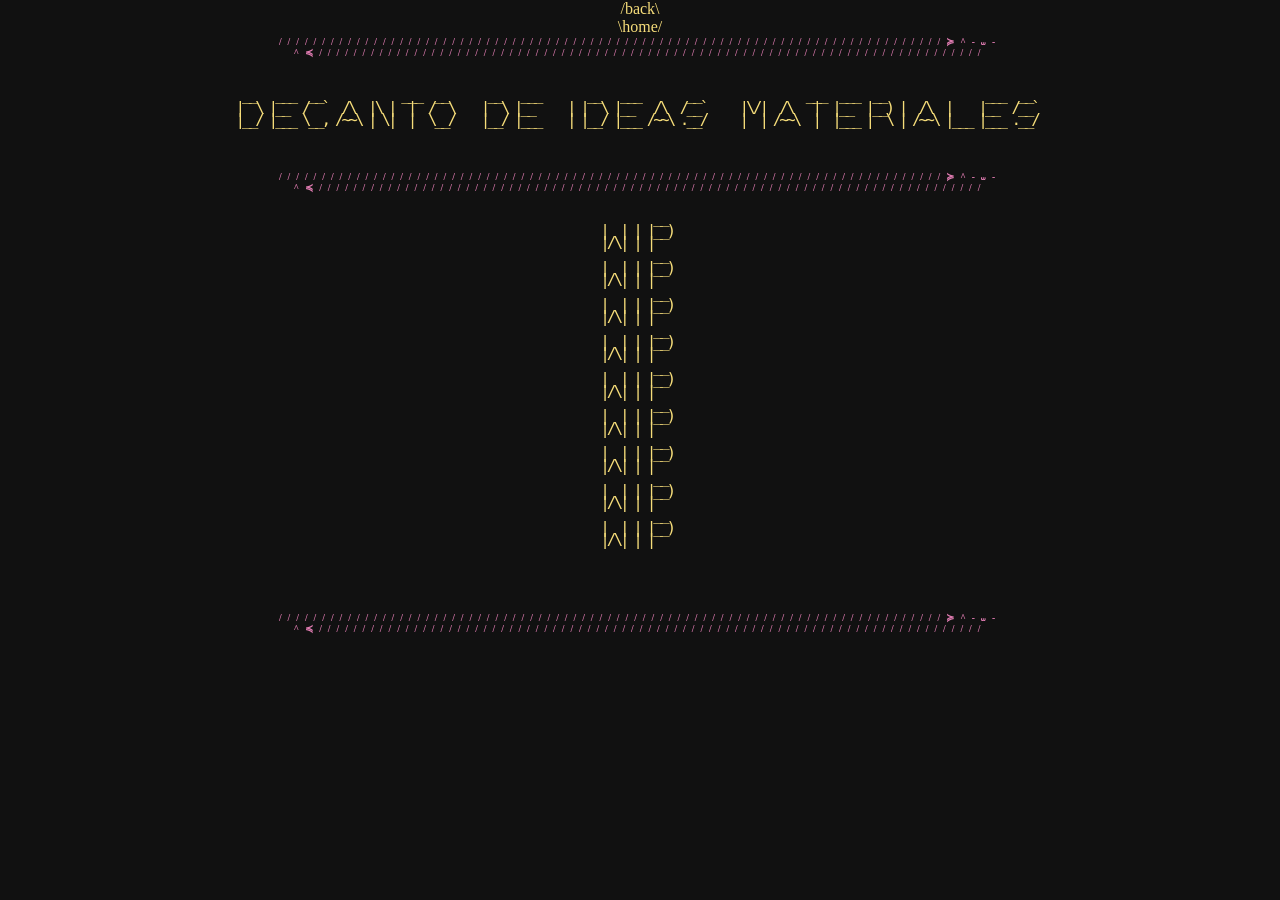
==== arte.html @ ea84f104 "SECCION ARTE, base diseño imitar para todas y luego empezar a agregar contenido" ====
<html lang="en">
<head>
    <meta charset="UTF-8">
    <meta name="viewport" content="width=device-width, initial-scale=1.0">
    <title>Nubecita | Virtual Memory</title>
    <link rel="stylesheet" href="styles.css">
    <meta name="description" content="Sitio Web personal">
    <meta name="keywords" content="Biografia, Registro, Diario">
    <meta name="author" content="Emilia Paz P.O.">
</head>


<body>
    <a href="index.html">/back\<br>\home/</a>
    <p class="decorMargin">/////////////////////////////////////////////////////////////////////////////≽^-⩊-^≼/////////////////////////////////////////////////////////////////////////////
    </p>
    <hr style="height:2px; visibility:hidden;"/>


    <p class="stickLetters">
 __   ___  __            ___  __      __   ___       __   ___       __                ___  ___  __               ___  __  <br>
|  \ |__  /  `  /\  |\ |  |  /  \    |  \ |__     | |  \ |__   /\  /__`     |\/|  /\   |  |__  |__) |  /\  |    |__  /__` <br>
|__/ |___ \__, /~~\ | \|  |  \__/    |__/ |___    | |__/ |___ /~~\ .__/     |  | /~~\  |  |___ |  \ | /~~\ |___ |___ .__/ </p>

    <hr style="height:22px; visibility:hidden;"/>
    <p class="decorMargin">/////////////////////////////////////////////////////////////////////////////≽^-⩊-^≼/////////////////////////////////////////////////////////////////////////////
    </p>


       <p class="stickLetters">
        __  <br>
|  | | |__) <br>
|/\| | |    <br>
        __  <br>
|  | | |__) <br>
|/\| | |    <br>
        __  <br>
|  | | |__) <br>
|/\| | |    <br>
        __  <br>
|  | | |__) <br>
|/\| | |    <br>
        __  <br>
|  | | |__) <br>
|/\| | |    <br>
        __  <br>
|  | | |__) <br>
|/\| | |    <br>
        __  <br>
|  | | |__) <br>
|/\| | |    <br>
        __  <br>
|  | | |__) <br>
|/\| | |    <br>
        __  <br>
|  | | |__) <br>
|/\| | |    <br>



    <hr style="height:12px; visibility:hidden;" />
    <p class="decorMargin">/////////////////////////////////////////////////////////////////////////////≽^-⩊-^≼/////////////////////////////////////////////////////////////////////////////
    </p>
</body>
</html>
---- styles.css ----
body{
    width: 100%;
    height: 100%;
    margin: 0;
    background: #111111;
    text-align: center;
}

p.base{
    font-size: 100%;
    font-weight: bold;
    color: #e27db3;
    margin-top: 0px;
    margin-bottom: 0px;
    letter-spacing: 8px;
}

p.decorMargin{
    font-size: 60%;
    font-weight: bold;
    color: #e27db3;
    margin-top: 0px;
    margin-bottom: 0px;
    letter-spacing: 6px;
}

p.esp{
    font-size: 250%;
    margin-top: 36px;
    margin-bottom: 36px;
    letter-spacing: -6px;
    color: #f6dd7a;
    font-weight: bold;
    text-shadow: 0 0 5px pink;
}

p.slantRelief{
    line-height: 16px; 
    display:block;
    font-family: "Lucida Console", Monaco, monospace;
    letter-spacing: -0.2px;
    color: #e27db3;
    text-shadow: 0 0 5px #FFFFFF;
    }

p.stickLetters{
    white-space: pre;
    line-height: 6.2px; 
    display:block;
    font-family: "Lucida Console", Monaco, monospace;
    letter-spacing: -3px;
    color: #f6dd7a;
    }

p.buttonsText{
    color: #f6dd7a;
    font-size: 165%;
    margin-top: 8px;
    margin-bottom: 8px;
    letter-spacing: 0px;
    font-variant: small-caps;
    font-family: Consolas,"Liberation Mono","Courier New",monospace;
}

a:link { color: #f6dd7a; background-color: transparent; text-decoration: none;}
a:visited { color: #b9a75d; background-color: transparent; text-decoration: none;}
a:hover { color: white; background-color: transparent; text-decoration: underline;}
a:active { color: #f6dd7a; background-color: transparent; text-decoration: underline;}
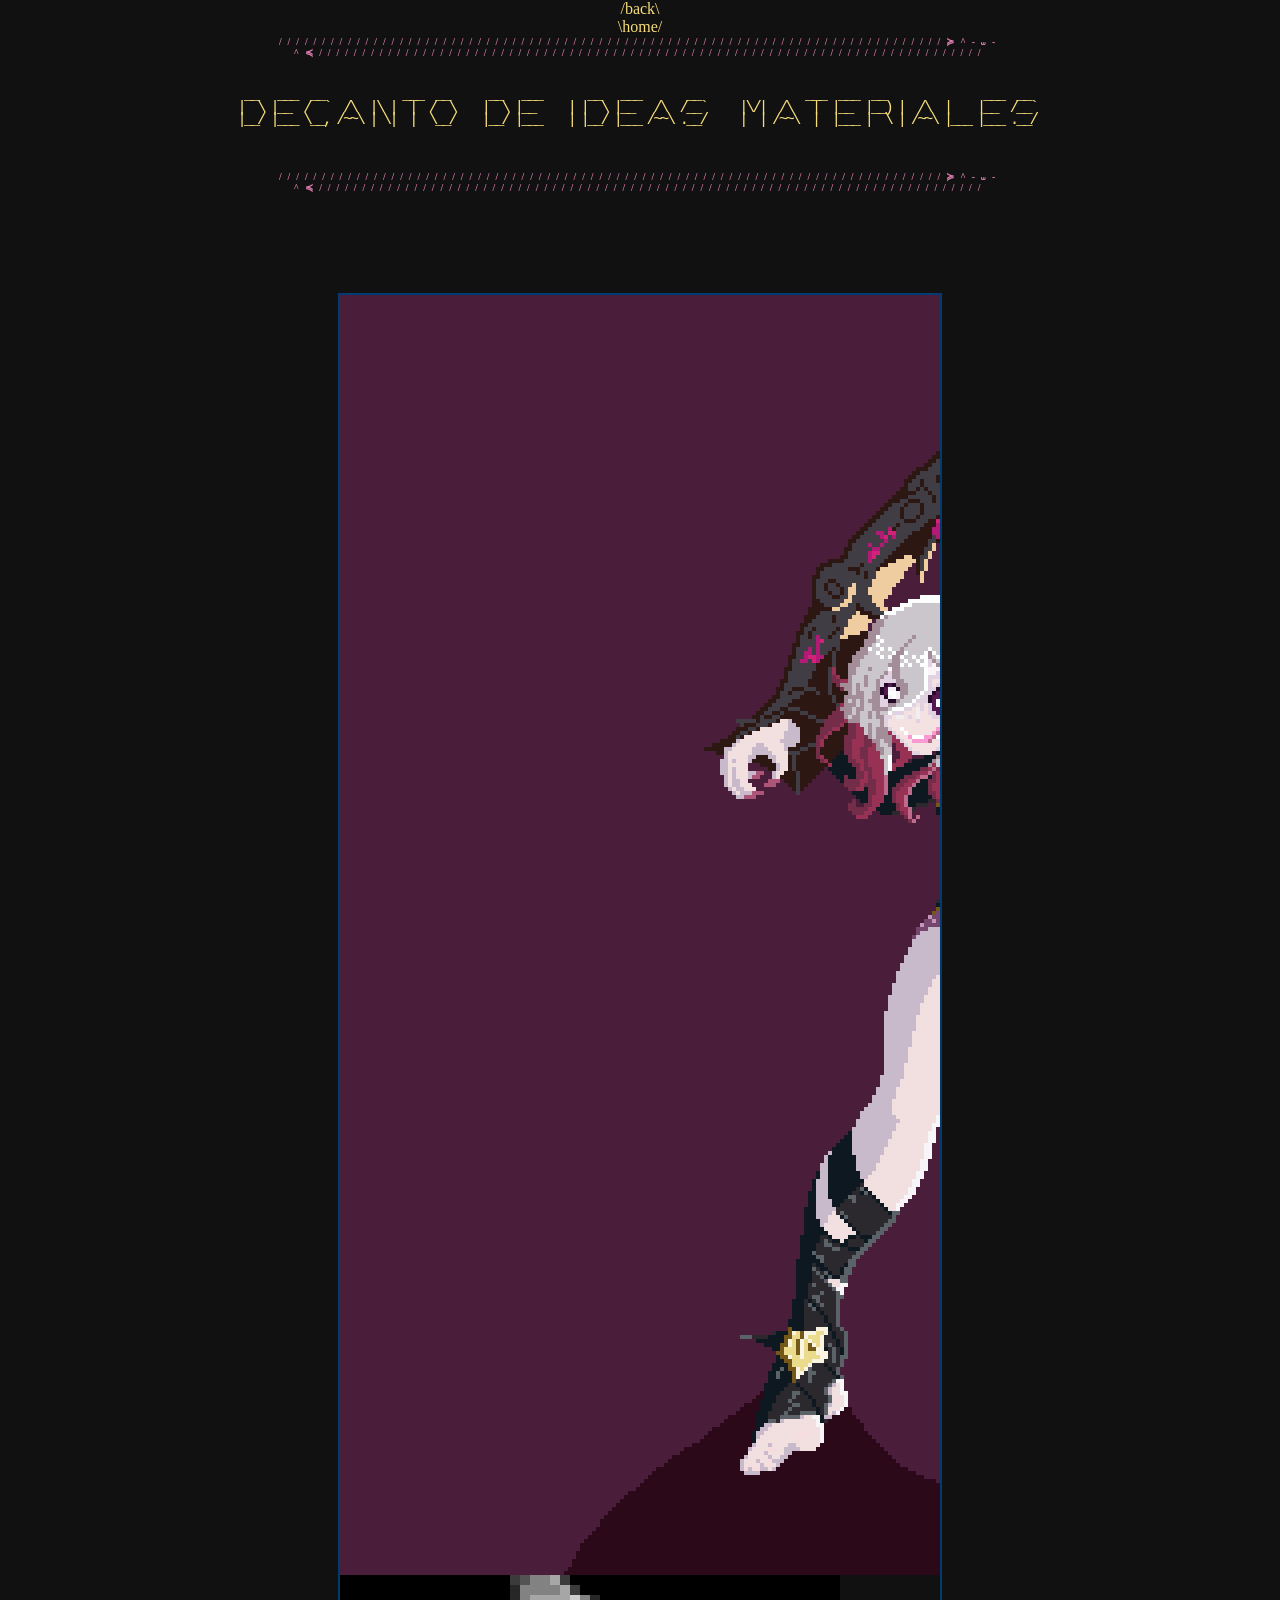
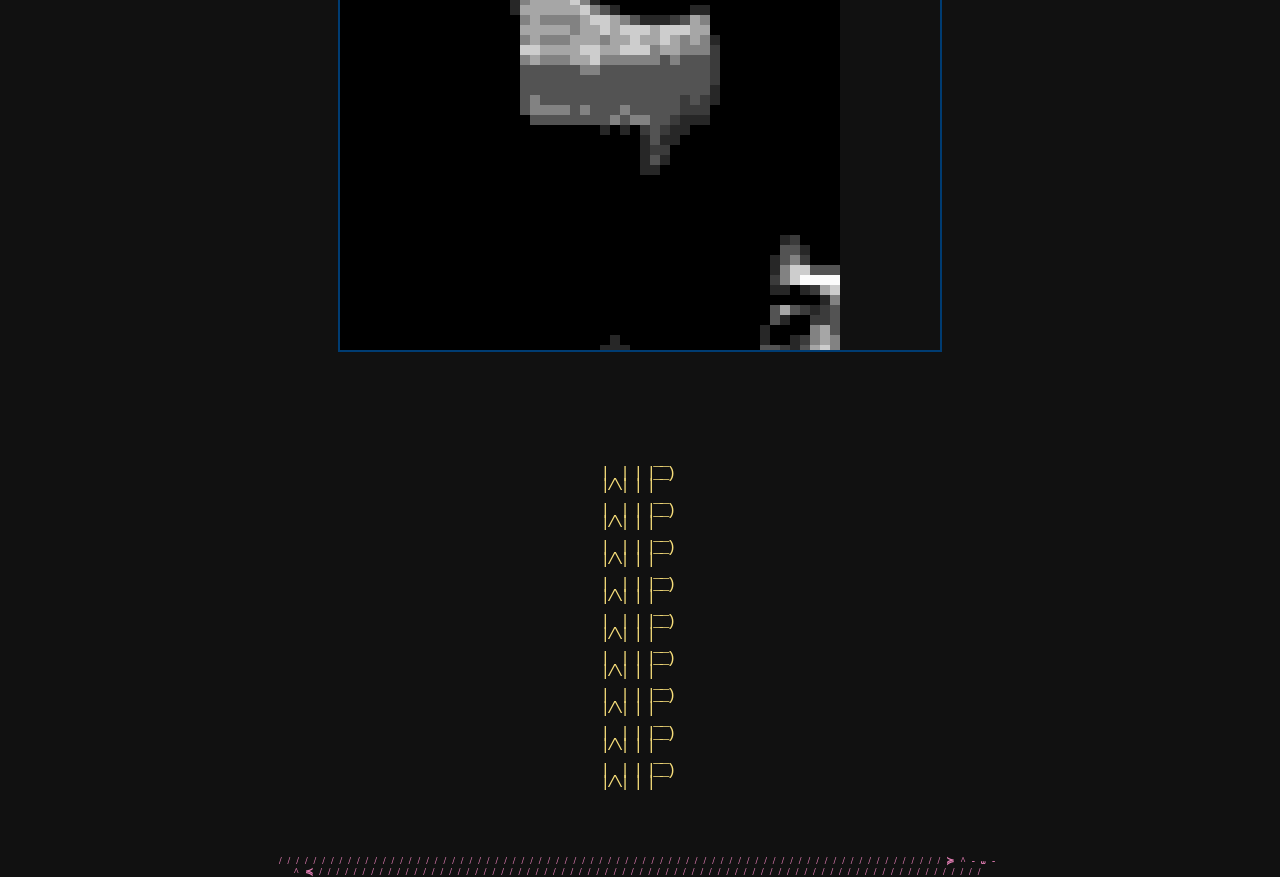
==== commit 128620d5: "Sinc/Dice armado con IA el display de seccion TXT subido con formato 2 primeros poemas" ====
--- a/arte.html
+++ b/arte.html
@@ -25,6 +25,19 @@
     <hr style="height:22px; visibility:hidden;"/>
     <p class="decorMargin">/////////////////////////////////////////////////////////////////////////////≽^-⩊-^≼/////////////////////////////////////////////////////////////////////////////
     </p>
+
+
+<div id="gallery">
+ <ul id="navigation">
+ <li><a href="#pic1"><img alt="" src="images/Briar2_final400.png" /></a></li>
+ <li><a href="#pic2"><img alt="" src="images/ascii_01_02.png" /></a></li>
+ </ul>
+ <div id="full-picture">
+ <div><a name="pic1"></a><img alt="" src="images/mePAbw.png" /></div>
+ <div><a name="pic2"></a><img alt="" src="images/SP04_fromweb_squ.png" /></div>
+
+ </div>
+</div>
 
 
        <p class="stickLetters">
--- a/styles.css
+++ b/styles.css
@@ -66,3 +66,73 @@
 a:visited { color: #b9a75d; background-color: transparent; text-decoration: none;}
 a:hover { color: white; background-color: transparent; text-decoration: underline;}
 a:active { color: #f6dd7a; background-color: transparent; text-decoration: underline;}
+
+
+
+.popup-container {
+  position: relative;
+  display: inline-block;
+}
+
+.popup-info {
+  display: none; /* Hide by default */
+  position: absolute;
+  top: 100%; /* Position below the image */
+  left: 0;
+  background: rgba(0, 0, 0, 0.8);
+  color: white;
+  padding: 10px;
+  z-index: 10;
+}
+
+
+
+button{
+  font-size: 24px;
+  width: 240px;
+  height: 240px;
+  border-color: #f6dd7a;
+  border-radius: 120px;
+  color: #f6dd7a;
+  background-color: transparent;
+
+}
+
+
+
+
+
+
+ #gallery {
+    width: 600px;
+    overflow: hidden;
+    position: relative;
+    z-index: 1;
+    margin: 100px auto;
+    border: 2px solid #003C72;
+  }
+  #navigation {
+    list-style: none;
+    padding: 0;
+    margin: 0;
+    float: left;
+  }
+  #navigation li {
+    padding: 0;
+    margin: 0;
+    float: left;
+    clear: both;
+  }
+  #navigation li a img {
+    display: block;
+    border: none;
+  }
+  #navigation li a {
+    display: block;
+  }
+  #full-picture {
+    width: 500px;
+    height: 375px;
+    overflow: hidden;
+    float: left;
+  }
